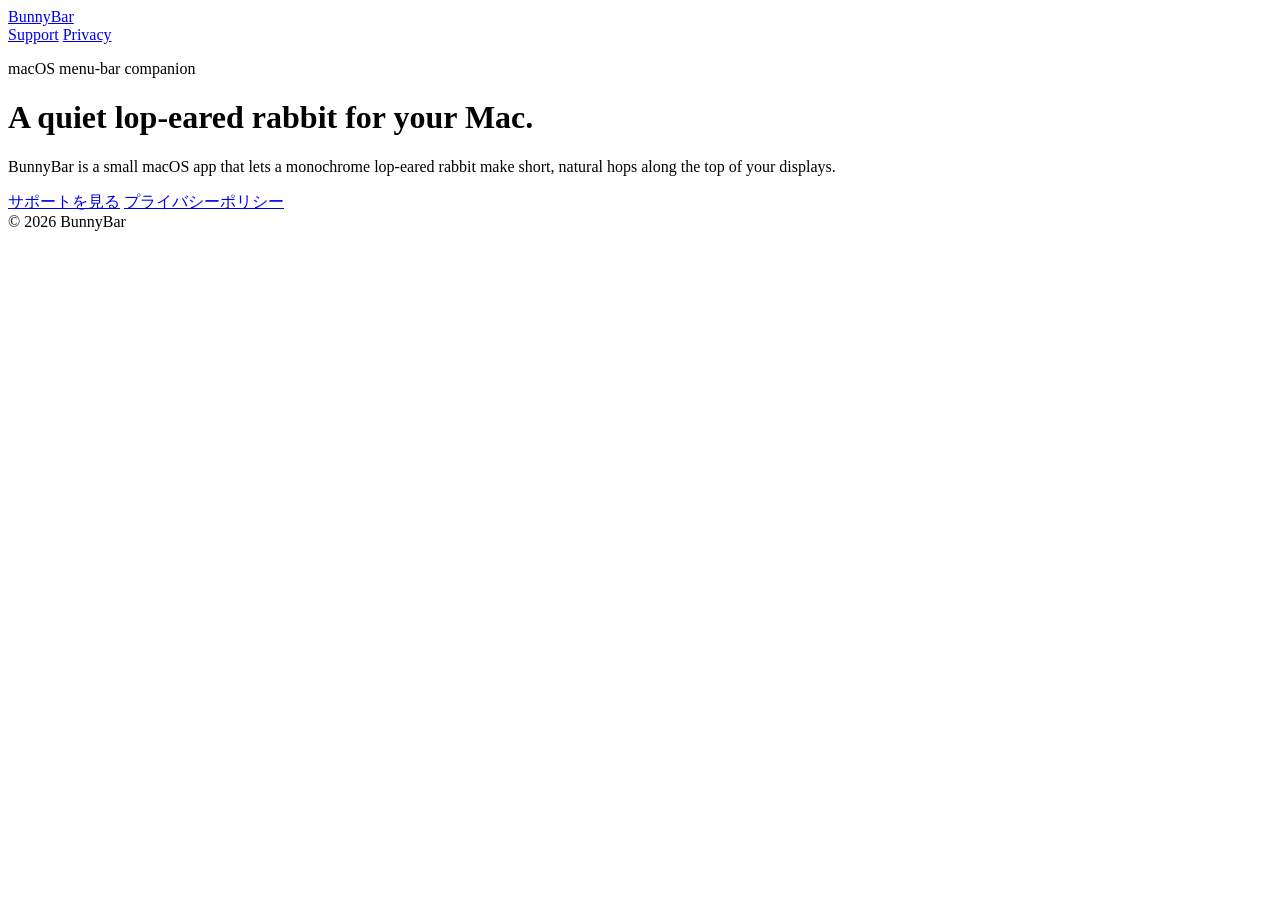
==== docs/web/index.html @ b7ddca30 "feat: publish App Store support site" ====
<!doctype html>
<html lang="ja">
<head>
  <meta charset="utf-8">
  <meta name="viewport" content="width=device-width, initial-scale=1">
  <meta name="description" content="BunnyBar support and privacy information.">
  <title>BunnyBar</title>
  <link rel="stylesheet" href="/styles.css">
</head>
<body>
  <header class="site-header">
    <a class="brand" href="/">BunnyBar</a>
    <nav aria-label="Primary navigation">
      <a href="/support/">Support</a>
      <a href="/privacy/">Privacy</a>
    </nav>
  </header>
  <main>
    <p class="eyebrow">macOS menu-bar companion</p>
    <h1>A quiet lop-eared rabbit for your Mac.</h1>
    <p class="lead">BunnyBar is a small macOS app that lets a monochrome lop-eared rabbit make short, natural hops along the top of your displays.</p>
    <div class="actions">
      <a class="button" href="/support/">サポートを見る</a>
      <a class="text-link" href="/privacy/">プライバシーポリシー</a>
    </div>
  </main>
  <footer>© 2026 BunnyBar</footer>
</body>
</html>
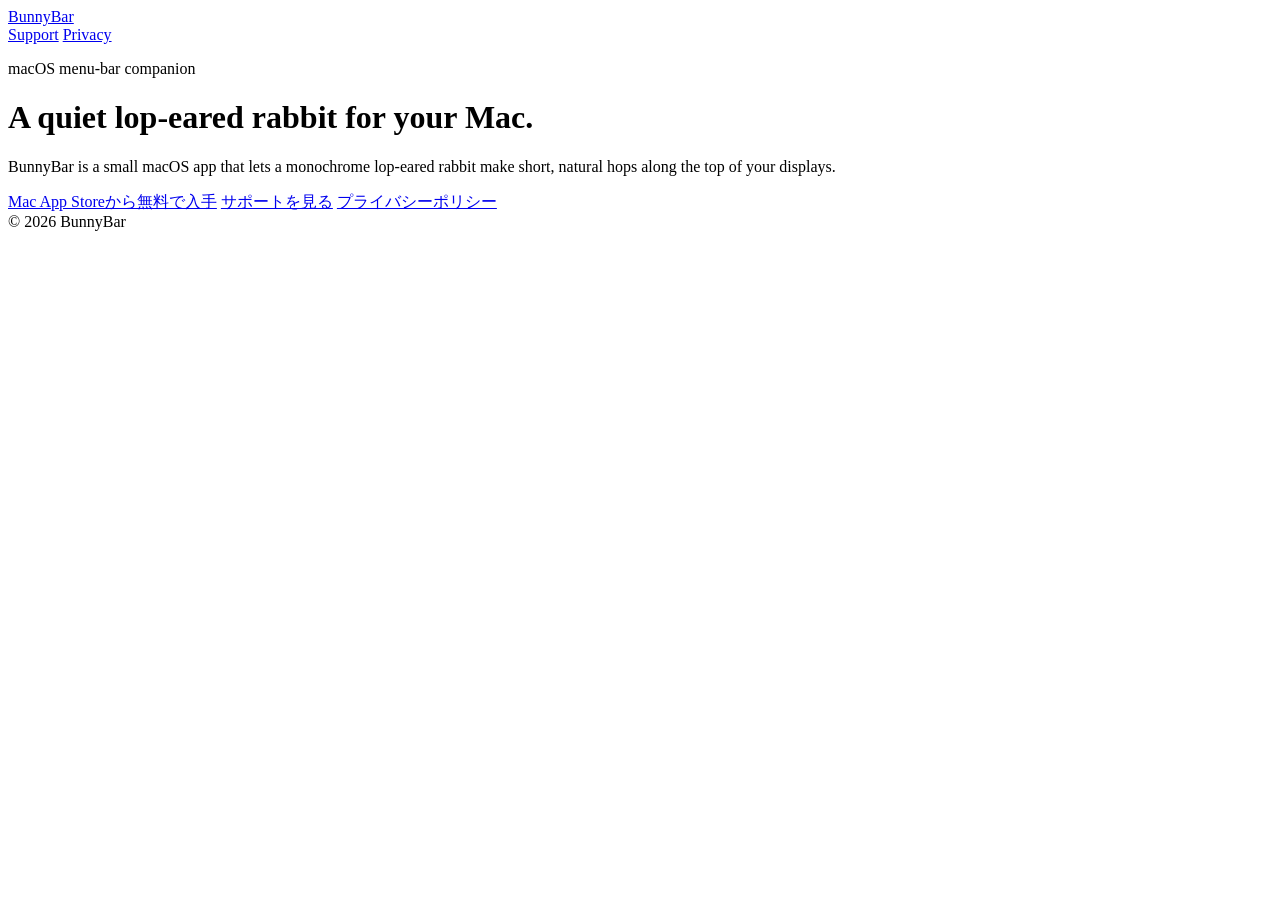
==== commit d4b850cb: "docs: add Mac App Store availability and CTA" ====
--- a/docs/web/index.html
+++ b/docs/web/index.html
@@ -20,6 +20,7 @@
     <h1>A quiet lop-eared rabbit for your Mac.</h1>
     <p class="lead">BunnyBar is a small macOS app that lets a monochrome lop-eared rabbit make short, natural hops along the top of your displays.</p>
     <div class="actions">
+      <a class="button" href="https://apps.apple.com/jp/app/bunnybar/id6808046017">Mac App Storeから無料で入手</a>
       <a class="button" href="/support/">サポートを見る</a>
       <a class="text-link" href="/privacy/">プライバシーポリシー</a>
     </div>
